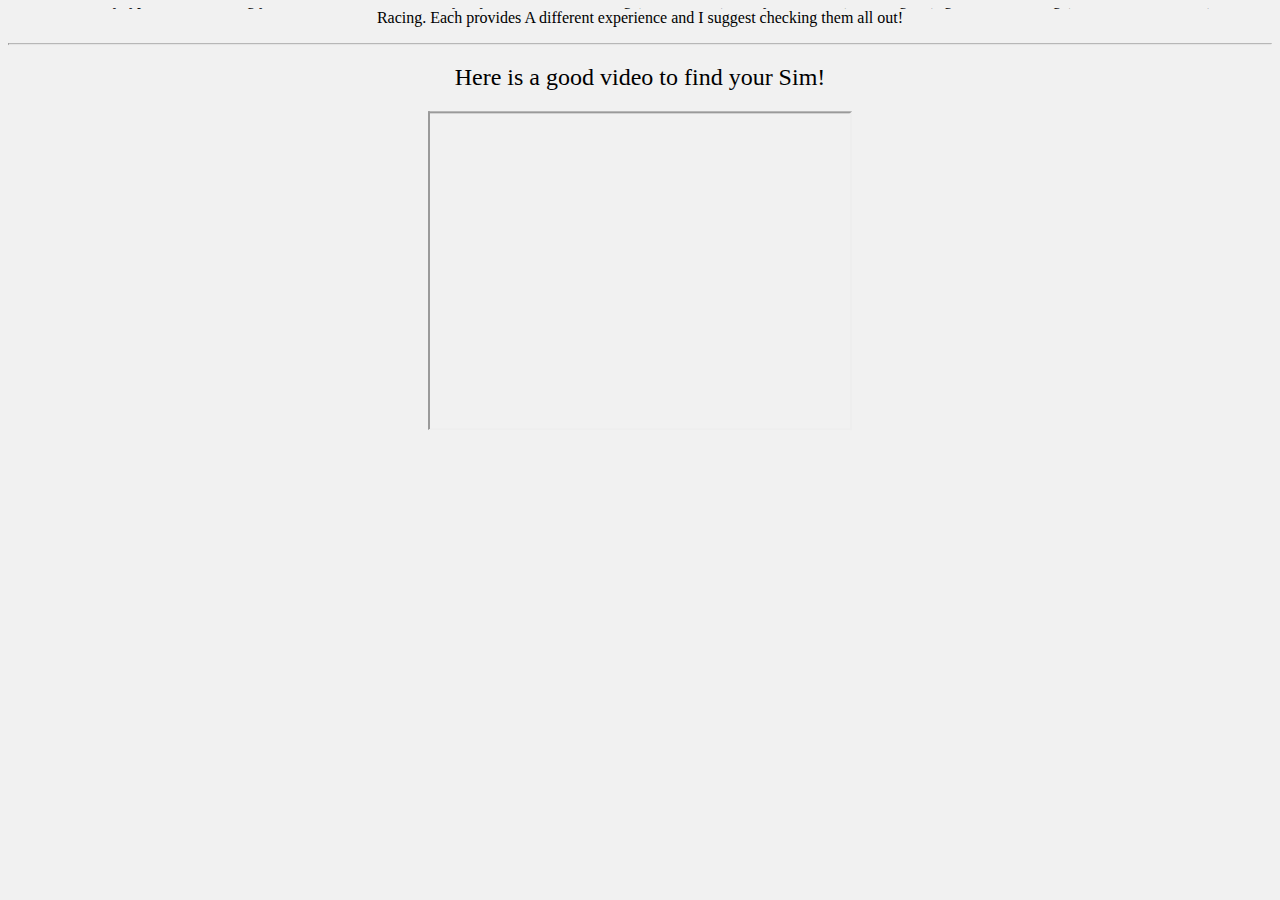
==== Webpage/index.html @ ae9d3b16 "Add files via upload" ====
<!doctype html>
<html>
<head>
<meta charset="UTF-8">
<title>Cory Project 9</title>
<link rel="stylesheet" type:"text/css" href="css/styles.css">
</head>
<body>
  <div id="wrapper">
  <div class="container">
    <button class="btn btn1" onclick="window.location.href = 'index.html'";>My Hobby (You Are Here)</button>
    <button class="btn btn2" onclick="window.location.href = 'more-info.html'";>More Info</button>
<h1>My Hobby</h1>
<hr>
<h2 class="Sim-Racing">Sim Racing</h2>
<p>Sim Racing is my favorite hobby, I like Sim Racing because the thrill of it. I race on 'iRacing'
and believe its the best simulator. I currently have a Thrustmaster T150 and have the
Fanatec CSL Elite LC Pedals. Sim Racing isn't cheap, Infact far from it. The wheel any
Sim Racer wants is a Direct Drive wheel. These wheels are the top class wheels and provide the
best experience of any Sim Racing.</p>
<hr>
<h2>Types of Sim Racing</h2>
<p>There are many types of Sim Racing you can do. While the vast majority sticks to Road Racing
  (Circuits, Etc) Plenty of drivers (Including me), go to Oval Racing (Stock Cars, Dirt Cars) or
  Dirt Racing. Each provides A different experience and I suggest checking them all out!</p>
<hr>
<h2> Here is a good video to find your Sim! </h2>
<iframe width="420" height="315" align="center"
src="http://www.youtube.com/embed/j76QQSWxmWQ">
</iframe>
</div>
</div>
</body>
</html>
---- Webpage/css/styles.css ----
* {
  font-family: Source Sans Pro;
  font-weight: 400;
}
body{
  padding: 0;
  background: #f1f1f1;
}
#wrapper {
  word-wrap: break-word;
  overflow: hidden;
}
.container {
  display: inline-block;
  overflow: hidden;
  position: relative;
  left: 50%;
  top: 50%;
  transform: translate(-50%, -50%);
  text-align: center;
}
.btn{
  border: none;
  margin: 20px;
  position: relative;
  padding: 24px;
  width: 220px;
  font-family: "Source Sans Pro",sans-serif;
  text-transform: uppercase;
  border-radius: 6px;
  cursor: pointer;
  color: #fff;
  background-size: 200%;
  transition: 0.6s
}
.btn1{
  background-image: linear-gradient(to left,#000,#808080,#000);
}
.btn2{
  background-image: linear-gradient(to left,#000,#808080,#000);
}
.btn:hover{
  background-position: right;
}
body, html {
  height: 100;
}
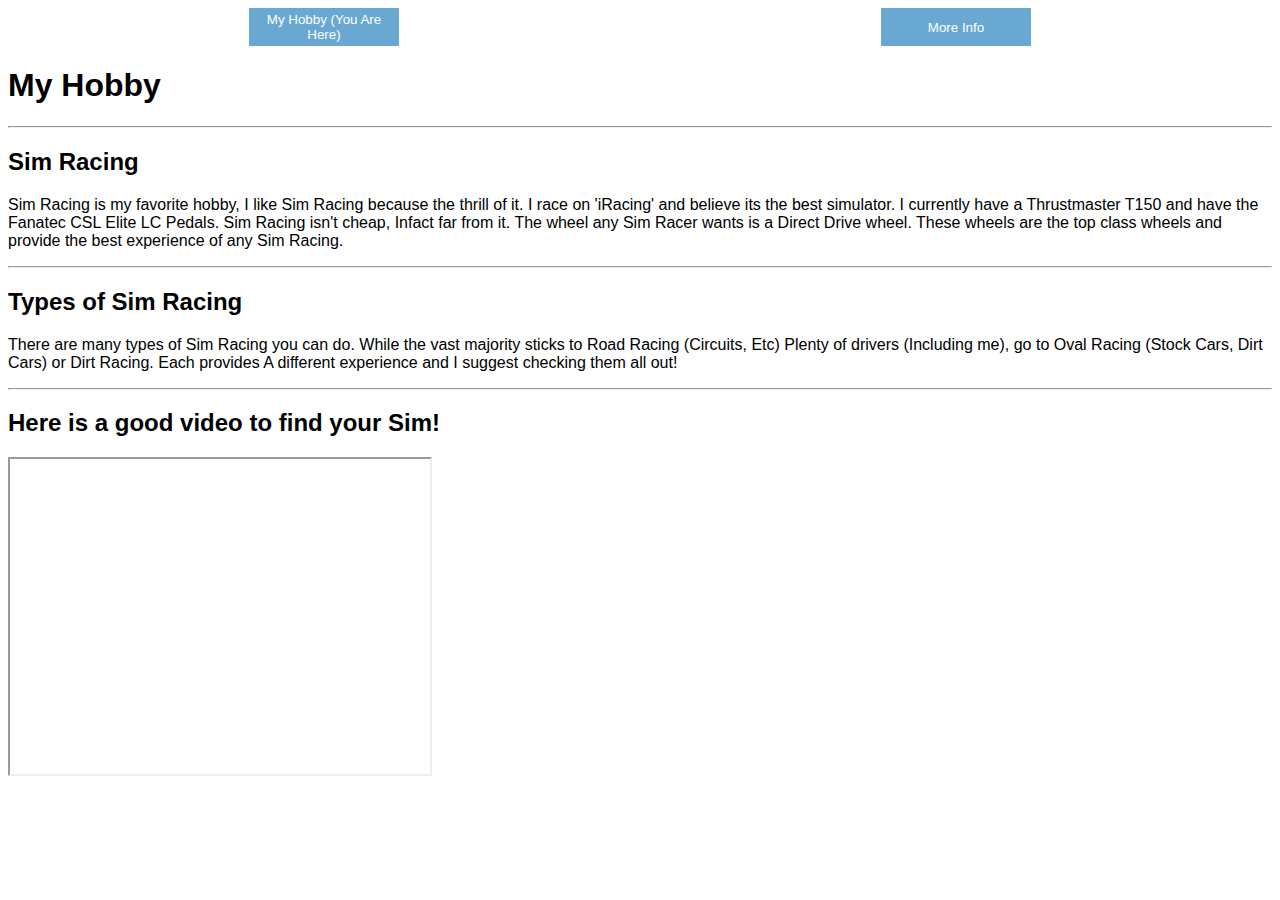
==== commit 0b447407: "Add files via upload" ====
--- a/Webpage/index.html
+++ b/Webpage/index.html
@@ -1,15 +1,17 @@
 <!doctype html>
 <html>
 <head>
+  <script src="index.js"></script>
 <meta charset="UTF-8">
 <title>Cory Project 9</title>
 <link rel="stylesheet" type:"text/css" href="css/styles.css">
 </head>
 <body>
-  <div id="wrapper">
   <div class="container">
-    <button class="btn btn1" onclick="window.location.href = 'index.html'";>My Hobby (You Are Here)</button>
-    <button class="btn btn2" onclick="window.location.href = 'more-info.html'";>More Info</button>
+    <button class="btn btn1" onclick="feedback()";>My Hobby (You Are Here)</button>
+    <button class="btn btn2" onclick="feedback()";>More Info</button>
+  </div>
+      <div id="wrapper">
 <h1>My Hobby</h1>
 <hr>
 <h2 class="Sim-Racing">Sim Racing</h2>
@@ -29,6 +31,5 @@
 src="http://www.youtube.com/embed/j76QQSWxmWQ">
 </iframe>
 </div>
-</div>
 </body>
 </html>
--- a/Webpage/css/styles.css
+++ b/Webpage/css/styles.css
@@ -1,47 +1,31 @@
-* {
-  font-family: Source Sans Pro;
-  font-weight: 400;
+button {
+  border: none;
+  padding: 4px;
+  background-color: #69a9d1;
+  color: white;
+  width: 150px;
+  transition: all 200ms ease-in-out;
 }
-body{
-  padding: 0;
-  background: #f1f1f1;
+.container {
+  display: flex;
+  flex-direction: row;
+  height: auto;
+  justify-content: space-around;
 }
-#wrapper {
-  word-wrap: break-word;
+button:focus {outline:0;}
+button:hover {
+  background-color: #00008b;
+}
+.wrapper {
+  cursor: pointer;
+  display: flex;
+  flex-direction: column;
+  align-items: center;
+  justify-content: center;
+}
+body {
+  background-color: #fff;
+  position: relative;
+  font-family: "Lato", sans-serif;
   overflow: hidden;
 }
-.container {
-  display: inline-block;
-  overflow: hidden;
-  position: relative;
-  left: 50%;
-  top: 50%;
-  transform: translate(-50%, -50%);
-  text-align: center;
-}
-.btn{
-  border: none;
-  margin: 20px;
-  position: relative;
-  padding: 24px;
-  width: 220px;
-  font-family: "Source Sans Pro",sans-serif;
-  text-transform: uppercase;
-  border-radius: 6px;
-  cursor: pointer;
-  color: #fff;
-  background-size: 200%;
-  transition: 0.6s
-}
-.btn1{
-  background-image: linear-gradient(to left,#000,#808080,#000);
-}
-.btn2{
-  background-image: linear-gradient(to left,#000,#808080,#000);
-}
-.btn:hover{
-  background-position: right;
-}
-body, html {
-  height: 100;
-}
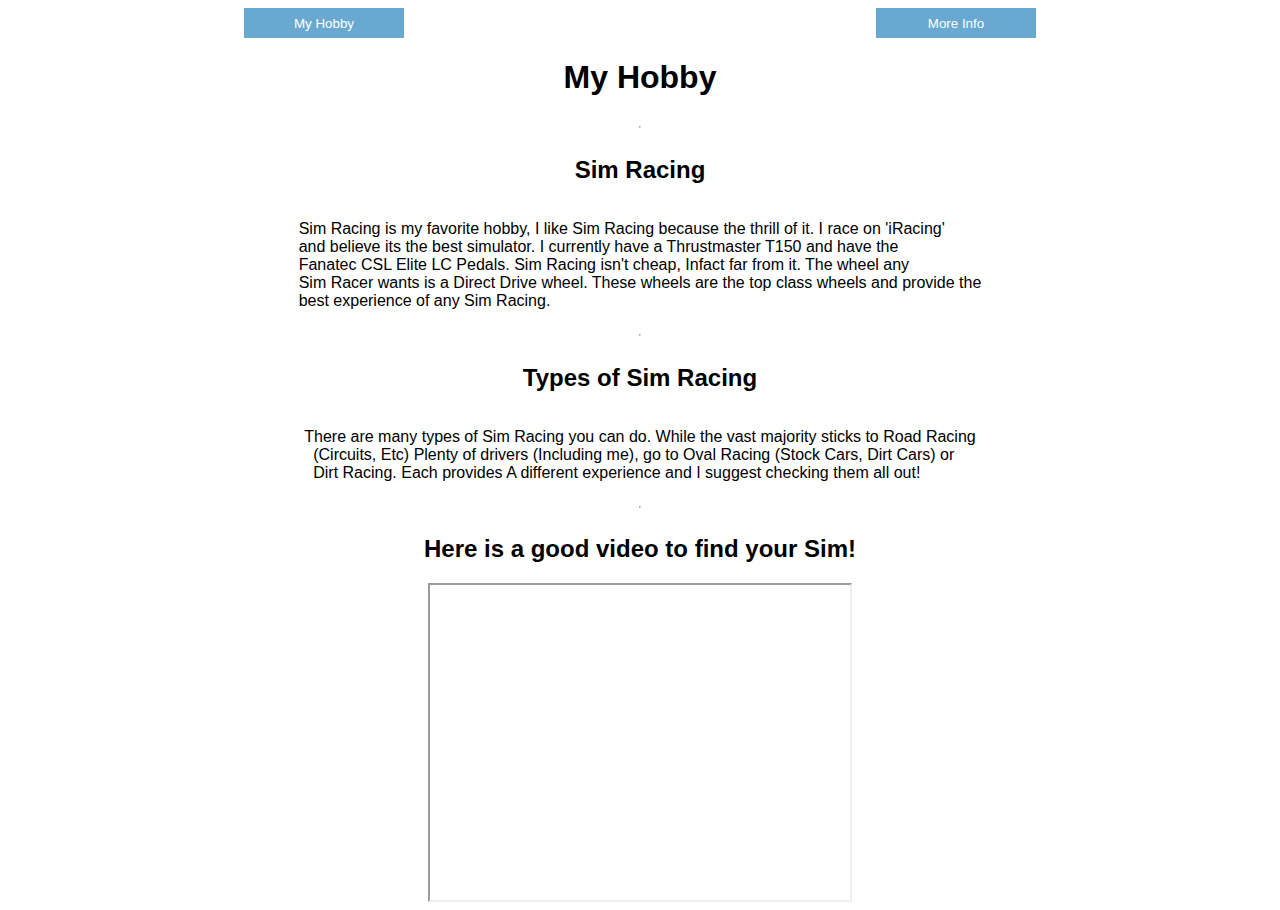
==== commit 40473a39: "Add files via upload" ====
--- a/Webpage/index.html
+++ b/Webpage/index.html
@@ -4,14 +4,14 @@
   <script src="index.js"></script>
 <meta charset="UTF-8">
 <title>Cory Project 9</title>
-<link rel="stylesheet" type:"text/css" href="css/styles.css">
+<link rel="stylesheet" type="text/css" href="css/styles.css">
 </head>
 <body>
   <div class="container">
-    <button class="btn btn1" onclick="feedback()";>My Hobby (You Are Here)</button>
-    <button class="btn btn2" onclick="feedback()";>More Info</button>
+<button class="btn btn1" onclick="redirect('index.html')">My Hobby</button>
+<button class="btn btn2" onclick="redirect('more-info.html')">More Info</button>
   </div>
-      <div id="wrapper">
+      <div class="wrapper">
 <h1>My Hobby</h1>
 <hr>
 <h2 class="Sim-Racing">Sim Racing</h2>
--- a/Webpage/css/styles.css
+++ b/Webpage/css/styles.css
@@ -3,7 +3,8 @@
   padding: 4px;
   background-color: #69a9d1;
   color: white;
-  width: 150px;
+  height: 30px;
+  width: 160px;
   transition: all 200ms ease-in-out;
 }
 .container {
@@ -17,11 +18,12 @@
   background-color: #00008b;
 }
 .wrapper {
-  cursor: pointer;
   display: flex;
+  border: 0;
   flex-direction: column;
   align-items: center;
   justify-content: center;
+  white-space: pre-wrap;
 }
 body {
   background-color: #fff;
